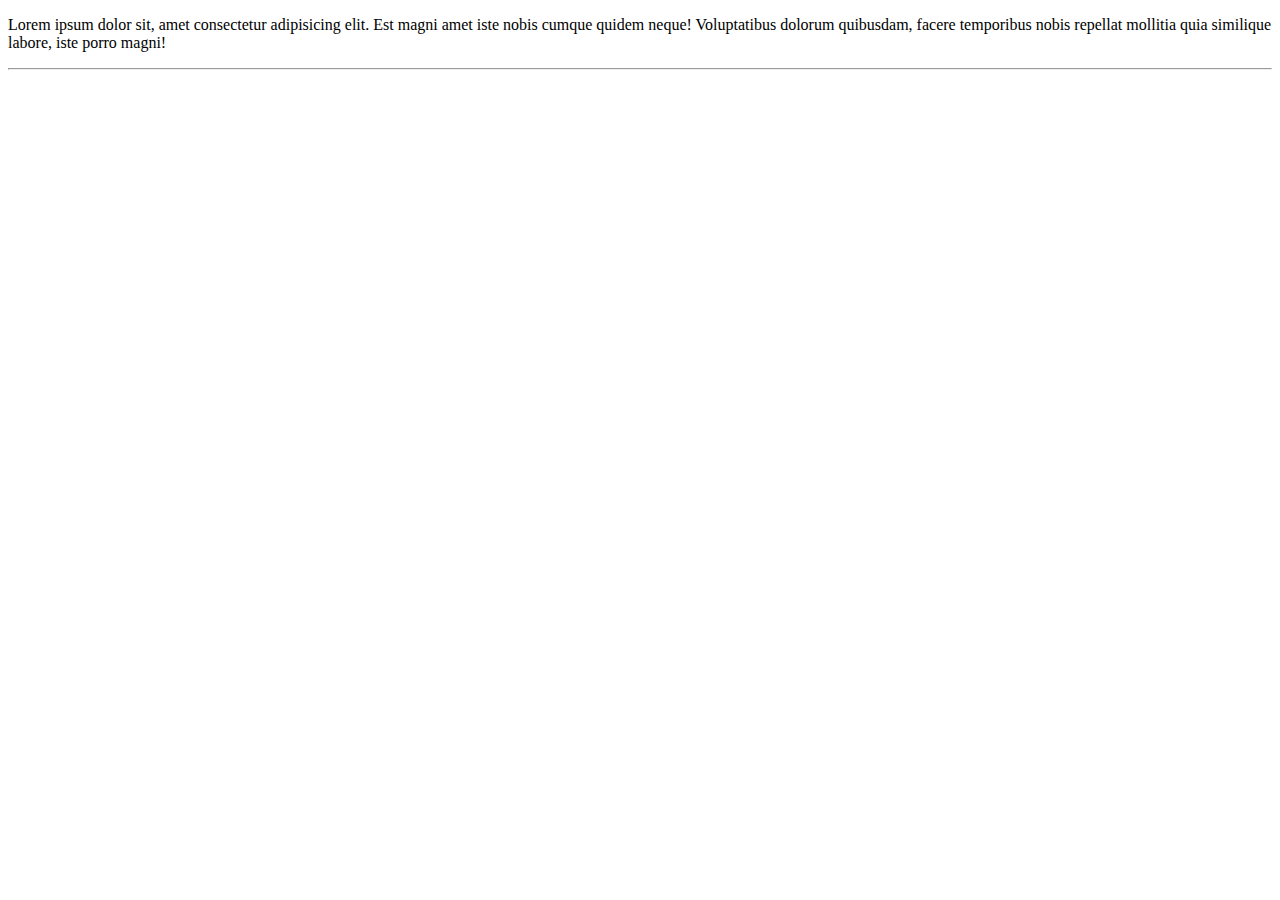
==== index.html @ ceed16e4 "Create index.html" ====
<!DOCTYPE html>
<html lang="pt">
<head>
    <meta charset="UTF-8">
    <meta http-equiv="X-UA-Compatible" content="IE=edge">
    <meta name="viewport" content="width=device-width, initial-scale=1.0">
    <title>Document</title>
</head>
<body>
    <p>
        Lorem ipsum dolor sit, amet consectetur adipisicing elit. Est magni amet iste nobis cumque quidem neque! Voluptatibus dolorum quibusdam, facere temporibus nobis repellat mollitia quia similique labore, iste porro magni!
        <hr>
    </p>
</body>
</html>
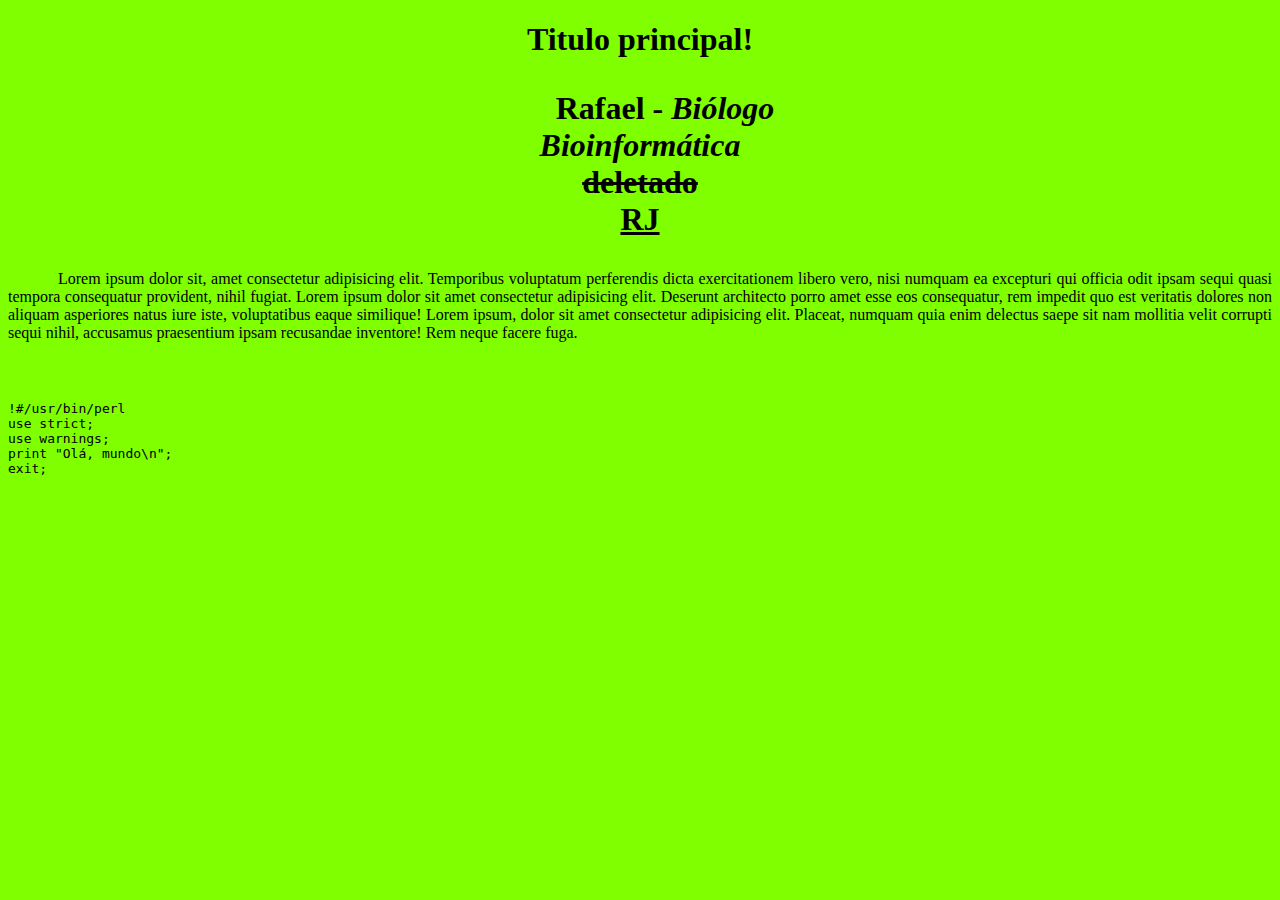
==== commit d1602389: "Update index.html" ====
--- a/index.html
+++ b/index.html
@@ -1,15 +1,48 @@
 <!DOCTYPE html>
-<html lang="pt">
-<head>
-    <meta charset="UTF-8">
-    <meta http-equiv="X-UA-Compatible" content="IE=edge">
-    <meta name="viewport" content="width=device-width, initial-scale=1.0">
-    <title>Document</title>
-</head>
-<body>
-    <p>
-        Lorem ipsum dolor sit, amet consectetur adipisicing elit. Est magni amet iste nobis cumque quidem neque! Voluptatibus dolorum quibusdam, facere temporibus nobis repellat mollitia quia similique labore, iste porro magni!
-        <hr>
-    </p>
-</body>
+<html lang="pt-br">
+    <head>
+        <meta charset="UTF-8">
+        <title>
+            Bioinformática
+        </title>
+        <style>
+            p{
+                text-indent: 50px ;
+                text-align: justify;
+            }
+            body{
+                background-color: chartreuse;
+            }
+        </style>
+    </head>
+    <body>
+        <h1 style="text-align: center;">
+            Titulo principal!
+            <p style="text-align: center;">
+                <b>Rafael</b> - <i>Biólogo</i>
+                <br>
+                <em>Bioinformática</em><br>
+                <del>deletado</del><br>
+                <span style="text-decoration: underline ;">
+                    RJ<br>
+                </span>                
+            </p>
+        </h1>
+        <p>
+            Lorem ipsum dolor sit, amet consectetur adipisicing elit. Temporibus voluptatum perferendis dicta exercitationem libero vero, nisi numquam ea excepturi qui officia odit ipsam sequi quasi tempora consequatur provident, nihil fugiat.
+            Lorem ipsum dolor sit amet consectetur adipisicing elit. Deserunt architecto porro amet esse eos consequatur, rem impedit quo est veritatis dolores non aliquam asperiores natus iure iste, voluptatibus eaque similique!
+            Lorem ipsum, dolor sit amet consectetur adipisicing elit. Placeat, numquam quia enim delectus saepe sit nam mollitia velit corrupti sequi nihil, accusamus praesentium ipsam recusandae inventore! Rem neque facere fuga.
+        </p>
+        <code>
+            <pre>
+        <p style="text-align: left; text-indent: 0px;">
+!#/usr/bin/perl
+use strict;
+use warnings;
+print "Olá, mundo\n";
+exit;
+        </p>
+            </pre>
+        </code>
+    </body>
 </html>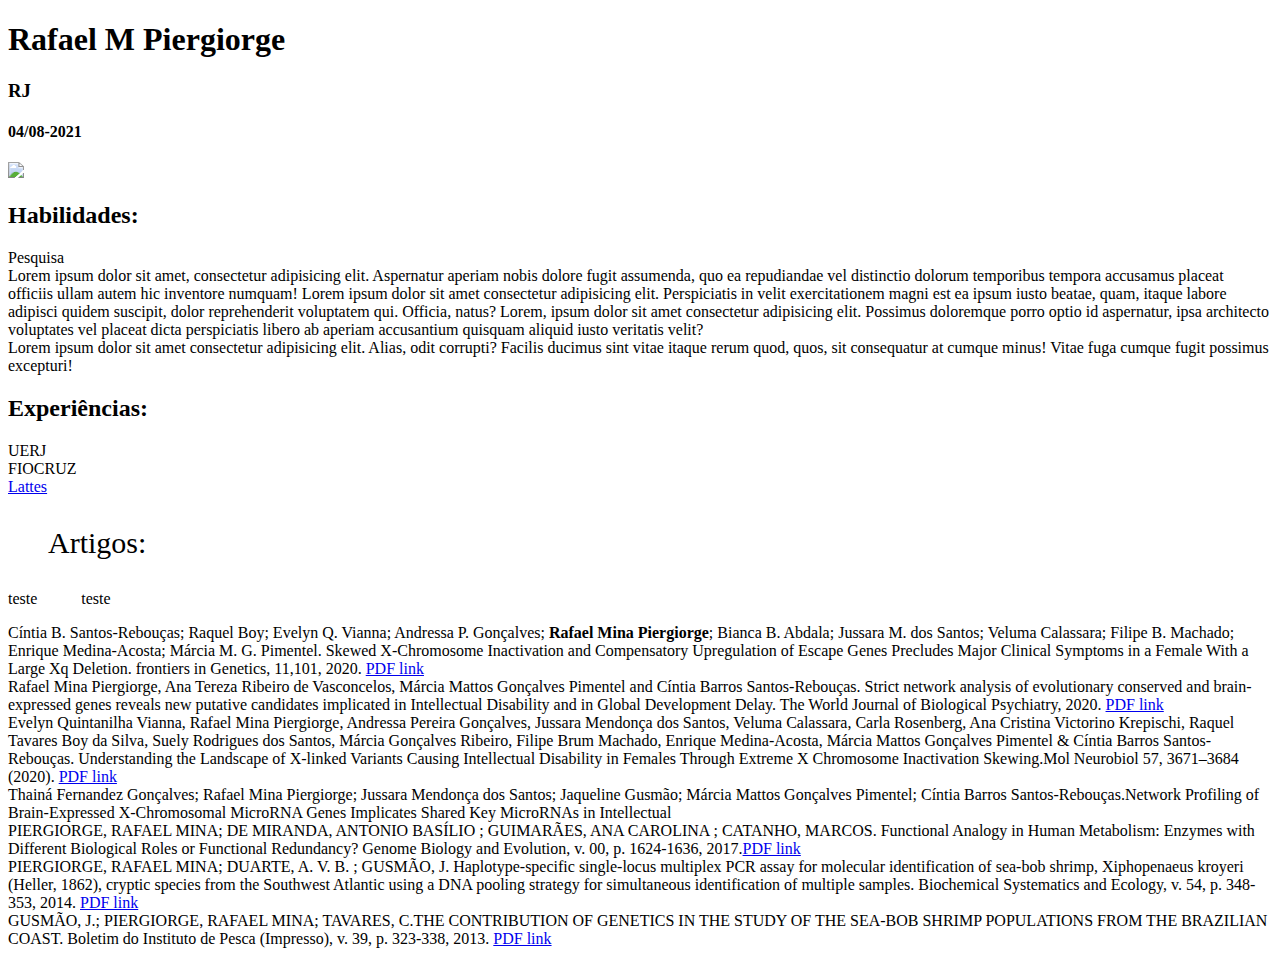
==== commit dbc5bd3d: "Update index.html" ====
--- a/index.html
+++ b/index.html
@@ -2,47 +2,31 @@
 <html lang="pt-br">
     <head>
         <meta charset="UTF-8">
-        <title>
-            Bioinformática
-        </title>
-        <style>
-            p{
-                text-indent: 50px ;
-                text-align: justify;
-            }
-            body{
-                background-color: chartreuse;
-            }
-        </style>
+        <link href="./estilos/estilo.css" rel="stylesheet">
+        <script src="./scripts/main.js"></script>
+        <title>Bioinformática</title>
     </head>
     <body>
-        <h1 style="text-align: center;">
-            Titulo principal!
-            <p style="text-align: center;">
-                <b>Rafael</b> - <i>Biólogo</i>
-                <br>
-                <em>Bioinformática</em><br>
-                <del>deletado</del><br>
-                <span style="text-decoration: underline ;">
-                    RJ<br>
-                </span>                
-            </p>
-        </h1>
-        <p>
-            Lorem ipsum dolor sit, amet consectetur adipisicing elit. Temporibus voluptatum perferendis dicta exercitationem libero vero, nisi numquam ea excepturi qui officia odit ipsam sequi quasi tempora consequatur provident, nihil fugiat.
-            Lorem ipsum dolor sit amet consectetur adipisicing elit. Deserunt architecto porro amet esse eos consequatur, rem impedit quo est veritatis dolores non aliquam asperiores natus iure iste, voluptatibus eaque similique!
-            Lorem ipsum, dolor sit amet consectetur adipisicing elit. Placeat, numquam quia enim delectus saepe sit nam mollitia velit corrupti sequi nihil, accusamus praesentium ipsam recusandae inventore! Rem neque facere fuga.
-        </p>
-        <code>
-            <pre>
-        <p style="text-align: left; text-indent: 0px;">
-!#/usr/bin/perl
-use strict;
-use warnings;
-print "Olá, mundo\n";
-exit;
-        </p>
-            </pre>
-        </code>
+        <h1>Rafael M Piergiorge</h1>
+        <h3>RJ</h2>
+        <h4>04/08-2021</h3>
+        <img src="imagens/bitmap.png">
+        <h2>Habilidades: </h2>
+        <li>Pesquisa</li>
+        <li>Lorem ipsum dolor sit amet, consectetur adipisicing elit. Aspernatur aperiam nobis dolore fugit assumenda, quo ea repudiandae vel distinctio dolorum temporibus tempora accusamus placeat officiis ullam autem hic inventore numquam! Lorem ipsum dolor sit amet consectetur adipisicing elit. Perspiciatis in velit exercitationem magni est ea ipsum iusto beatae, quam, itaque labore adipisci quidem suscipit, dolor reprehenderit voluptatem qui. Officia, natus? Lorem, ipsum dolor sit amet consectetur adipisicing elit. Possimus doloremque porro optio id aspernatur, ipsa architecto voluptates vel placeat dicta perspiciatis libero ab aperiam accusantium quisquam aliquid iusto veritatis velit?</li>
+        <li>Lorem ipsum dolor sit amet consectetur adipisicing elit. Alias, odit corrupti? Facilis ducimus sint vitae itaque rerum quod, quos, sit consequatur at cumque minus! Vitae fuga cumque fugit possimus excepturi!</li>
+        <h2>Experiências: </h2>
+        <li>UERJ</li>
+        <li>FIOCRUZ</li>
+        <a href="http://buscatextual.cnpq.br/buscatextual/visualizacv.do">Lattes</a>
+        <ul style="text-align: left; font-size: 30px; text-indent: 0;">Artigos:</ul>
+        <p>teste &nbsp;&nbsp;&nbsp;&nbsp;&nbsp;&nbsp;&nbsp;&nbsp;&nbsp;&nbsp;teste</p>
+<li>Cíntia B. Santos-Rebouças; Raquel Boy; Evelyn Q. Vianna; Andressa P. Gonçalves; <strong>Rafael Mina Piergiorge</strong>; Bianca B. Abdala; Jussara M. dos Santos; Veluma Calassara; Filipe B. Machado; Enrique Medina-Acosta; Márcia M. G. Pimentel. Skewed X-Chromosome Inactivation and Compensatory Upregulation of Escape Genes Precludes Major Clinical Symptoms in a Female With a Large Xq Deletion. frontiers in Genetics, 11,101, 2020. <a href="https://doi.org/10.3389/fgene.2020.00101">PDF link</a></li>
+<li>Rafael Mina Piergiorge, Ana Tereza Ribeiro de Vasconcelos, Márcia Mattos Gonçalves Pimentel and Cíntia Barros Santos-Rebouças. Strict network analysis of evolutionary conserved and brain-expressed genes reveals new putative candidates implicated in Intellectual Disability and in Global Development Delay. The World Journal of Biological Psychiatry, 2020. <a href= "https://doi.org/10.1080/15622975.2020.1821916">PDF link</a></li>
+<li>Evelyn Quintanilha Vianna, Rafael Mina Piergiorge, Andressa Pereira Gonçalves, Jussara Mendonça dos Santos, Veluma Calassara, Carla Rosenberg, Ana Cristina Victorino Krepischi, Raquel Tavares Boy da Silva, Suely Rodrigues dos Santos, Márcia Gonçalves Ribeiro, Filipe Brum Machado, Enrique Medina-Acosta, Márcia Mattos Gonçalves Pimentel & Cíntia Barros Santos-Rebouças. Understanding the Landscape of X-linked Variants Causing Intellectual Disability in Females Through Extreme X Chromosome Inactivation Skewing.Mol Neurobiol 57, 3671–3684 (2020). <a href="https://doi.org/10.1007/s12035-020-01981-8">PDF link</a></li>
+<li>Thainá Fernandez Gonçalves; Rafael Mina Piergiorge; Jussara Mendonça dos Santos; Jaqueline Gusmão; Márcia Mattos Gonçalves Pimentel; Cíntia Barros Santos-Rebouças.Network Profiling of Brain-Expressed X-Chromosomal MicroRNA Genes Implicates Shared Key MicroRNAs in Intellectual </li>
+<li>PIERGIORGE, RAFAEL MINA; DE MIRANDA, ANTONIO BASÍLIO ; GUIMARÃES, ANA CAROLINA ; CATANHO, MARCOS. Functional Analogy in Human Metabolism: Enzymes with Different Biological Roles or Functional Redundancy? Genome Biology and Evolution, v. 00, p. 1624-1636, 2017.<a href="https://doi.org/10.1093/gbe/evx119">PDF link</a></li>
+<li>PIERGIORGE, RAFAEL MINA; DUARTE, A. V. B. ; GUSMÃO, J. Haplotype-specific single-locus multiplex PCR assay for molecular identification of sea-bob shrimp, Xiphopenaeus kroyeri (Heller, 1862), cryptic species from the Southwest Atlantic using a DNA pooling strategy for simultaneous identification of multiple samples. Biochemical Systematics and Ecology, v. 54, p. 348-353, 2014. <a href = "https://doi.org/10.1093/gbe/evx119">PDF link</a></li>
+<li>GUSMÃO, J.; PIERGIORGE, RAFAEL MINA; TAVARES, C.THE CONTRIBUTION OF GENETICS IN THE STUDY OF THE SEA-BOB SHRIMP POPULATIONS FROM THE BRAZILIAN COAST. Boletim do Instituto de Pesca (Impresso), v. 39, p. 323-338, 2013. <a href="http://www.pesca.sp.gov.br/39_3_323-338.pdf">PDF link</a></li>
     </body>
 </html>